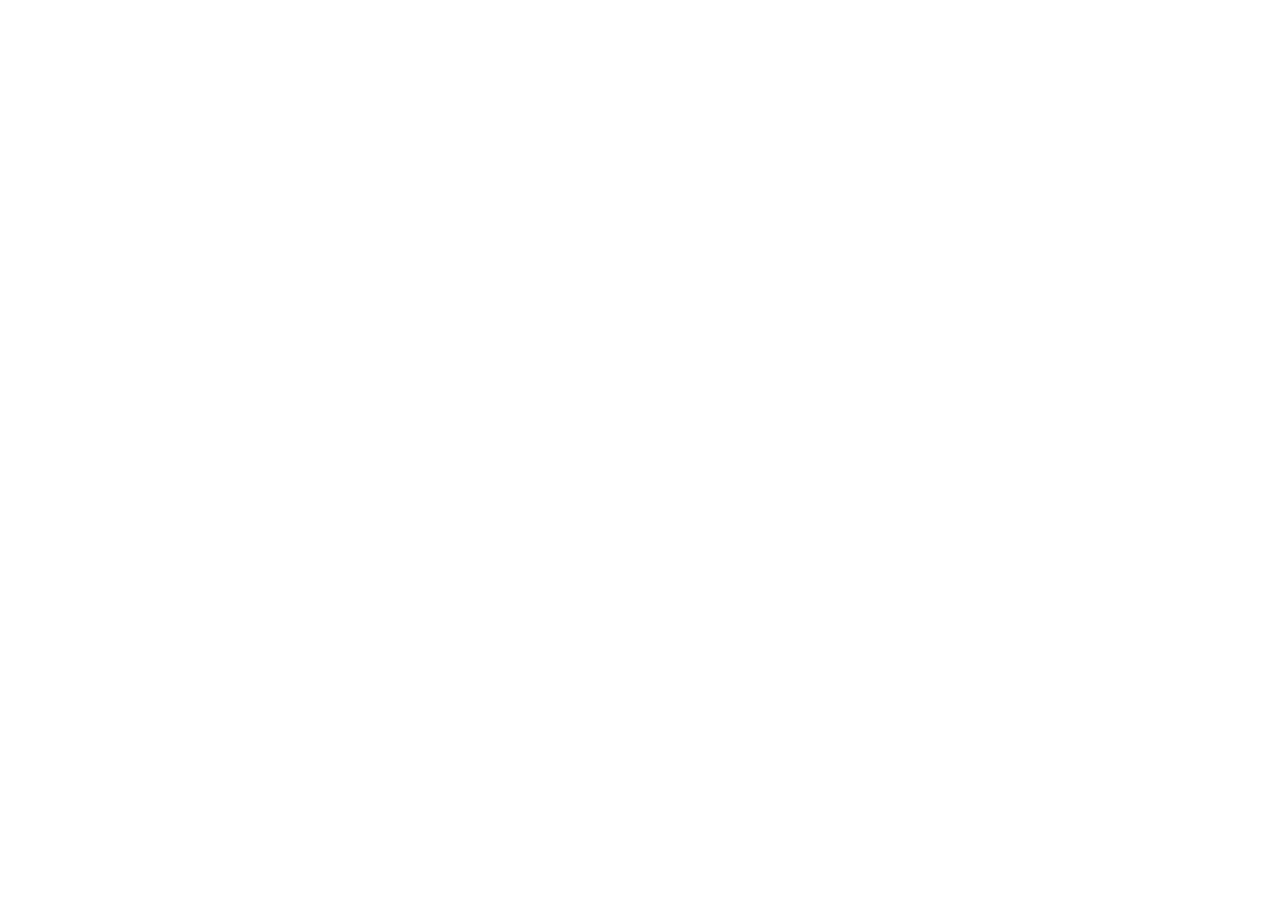
==== movie.html @ f5d2ff8d "Initial commit - index.html complete" ====
<!DOCTYPE html>
<html lang="en">
<head>
    <meta charset="UTF-8">
    <meta name="viewport" content="width=device-width, initial-scale=1.0">
    <title>Movie Search | Web Apps</title>
</head>
<body>
    
</body>
</html>
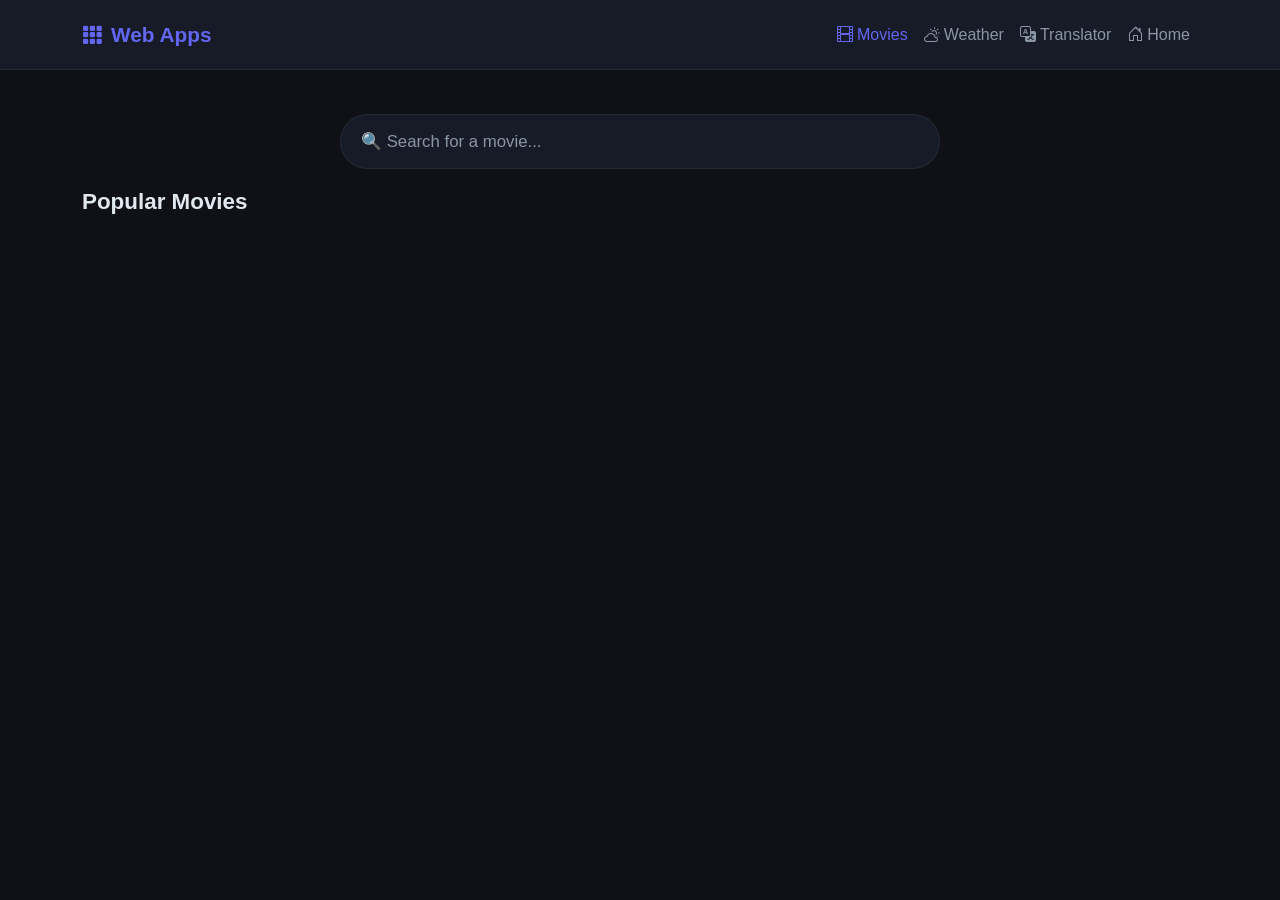
==== commit f9434f48: "movie search app complete. Also added gitignore and removed the hardcoded apis from file and moved t" ====
--- a/movie.html
+++ b/movie.html
@@ -1,11 +1,115 @@
-<!DOCTYPE html>
-<html lang="en">
-<head>
-    <meta charset="UTF-8">
-    <meta name="viewport" content="width=device-width, initial-scale=1.0">
+<!doctype html>
+<html lang="en" data-bs-theme="dark">
+  <head>
+    <meta charset="UTF-8" />
+    <meta name="viewport" content="width=device-width, initial-scale=1.0" />
     <title>Movie Search | Web Apps</title>
-</head>
-<body>
-    
-</body>
-</html>+    <link
+      href="https://cdn.jsdelivr.net/npm/bootstrap@5.3.3/dist/css/bootstrap.min.css"
+      rel="stylesheet"
+    />
+    <link
+      href="https://cdn.jsdelivr.net/npm/bootstrap-icons@1.11.3/font/bootstrap-icons.min.css"
+      rel="stylesheet"
+    />
+    <link href="css/style.css" rel="stylesheet" />
+  </head>
+  <body>
+    <!-- Navbar -->
+    <nav class="navbar navbar-expand-lg navbar-custom">
+      <div class="container">
+        <a class="navbar-brand" href="index.html">
+          <i class="bi bi-grid-3x3-gap-fill me-2"></i>Web Apps
+        </a>
+        <button
+          class="navbar-toggler"
+          type="button"
+          data-bs-toggle="collapse"
+          data-bs-target="#navLinks"
+        >
+          <span class="navbar-toggler-icon"></span>
+        </button>
+        <div class="collapse navbar-collapse" id="navLinks">
+          <ul class="navbar-nav ms-auto">
+            <li class="nav-item">
+              <a class="nav-link active" href="movie.html"
+                ><i class="bi bi-film me-1"></i>Movies</a
+              >
+            </li>
+            <li class="nav-item">
+              <a class="nav-link" href="weather.html"
+                ><i class="bi bi-cloud-sun me-1"></i>Weather</a
+              >
+            </li>
+            <li class="nav-item">
+              <a class="nav-link" href="translator.html"
+                ><i class="bi bi-translate me-1"></i>Translator</a
+              >
+            </li>
+            <li class="nav-item">
+              <a class="nav-link" href="index.html"
+                ><i class="bi bi-house-door me-1"></i>Home</a
+              >
+            </li>
+          </ul>
+        </div>
+      </div>
+    </nav>
+    <!-- End Navbar -->
+    <!-- search bar section -->
+    <section class="container mt-4">
+      <div class="search-container">
+        <input
+          type="text"
+          id="movieSearch"
+          class="search-input"
+          placeholder="&#128269; Search for a movie..."
+          autocomplete="off"
+        />
+      </div>
+    </section>
+    <!-- End search bar section -->
+    <!-- Main section -->
+    <section class="container">
+      <h2 class="section-title" id="sectionTitle">Popular Movies</h2>
+    </section>
+
+    <div class="loading-spinner" id="loadingSpinner">
+      <div class="spinner-border text-primary" role="status">
+        <span class="visually-hidden">Loading...</span>
+      </div>
+      <p class="mt-2 text-muted">Fetching movies...</p>
+    </div>
+
+    <section class="container pb-5">
+      <div class="row g-4" id="movieGrid"></div>
+    </section>
+
+    <div
+      class="modal fade"
+      id="movieModal"
+      tabindex="-1"
+      aria-labelledby="modalTitle"
+      aria-hidden="true"
+    >
+      <div class="modal-dialog modal-lg">
+        <div class="modal-content">
+          <div class="modal-header border-0">
+            <h5 class="modal-title fw-bold" id="modalTitle"></h5>
+            <button
+              type="button"
+              class="btn-close"
+              data-bs-dismiss="modal"
+              aria-label="Close"
+            ></button>
+          </div>
+          <div class="modal-body" id="modalBody"></div>
+        </div>
+      </div>
+    </div>
+    <!-- End Main section -->
+    <script src="https://cdn.jsdelivr.net/npm/bootstrap@5.3.3/dist/js/bootstrap.bundle.min.js"></script>
+    <script src="config.js"></script>
+    <script src="js/movie.js"></script>
+  </body>
+</html>
--- a/css/style.css
+++ b/css/style.css
@@ -0,0 +1,234 @@
+@import url("https://fonts.googleapis.com/css2?family=Inter:ital,opsz,wght@0,14..32,100..900;1,14..32,100..900&display=swap");
+
+:root {
+  --bg: #0f1117;
+  --surface: #161b27;
+  --surface-hover: #1e2536;
+  --border: rgba(255, 255, 255, 0.07);
+  --text: #e2e8f0;
+  --muted: #8b95a5;
+  --primary: #6366f1;
+  --primary-hover: #818cf8;
+  --red: #ef4444;
+  --blue: #3b82f6;
+  --purple: #a855f7;
+  --radius: 12px;
+}
+body {
+  background: var(--bg);
+  color: var(--text);
+  font-family: "Inter", "Segoe UI", sans-serif;
+  min-height: 100vh;
+}
+/* bootstrap dark overrides */
+.btn-primary {
+  background: var(--primary);
+  border-color: var(--primary);
+}
+.btn-primary:hover {
+  background: var(--primary-hover);
+  border-color: var(--primary-hover);
+}
+.text-muted {
+  color: var(--muted) !important;
+}
+
+/* shared */
+.loading-spinner {
+  display: none;
+  text-align: center;
+  padding: 40px;
+}
+.loading-spinner.active {
+  display: block;
+}
+.section-title {
+  font-weight: 700;
+  font-size: 1.4rem;
+  margin-bottom: 20px;
+}
+.error-message {
+  text-align: center;
+  padding: 40px;
+  color: var(--muted);
+}
+.error-message i {
+  font-size: 2.5rem;
+  color: var(--red);
+  display: block;
+  margin-bottom: 12px;
+}
+
+/* nav */
+.navbar-custom {
+  background: var(--surface);
+  border-bottom: 1px solid var(--border);
+  padding: 14px 0;
+}
+.navbar-custom .navbar-brand {
+  font-weight: 700;
+  color: var(--primary);
+  font-size: 1.3rem;
+}
+.navbar-custom .nav-link {
+  color: var(--muted);
+  font-weight: 500;
+}
+.navbar-custom .nav-link:hover {
+  color: var(--text);
+}
+.navbar-custom .nav-link.active {
+  color: var(--primary);
+}
+/* home hero */
+.hero-section {
+  padding: 60px 0 24px;
+  text-align: center;
+}
+.hero-section h1 {
+  font-size: 2.2rem;
+  font-weight: 800;
+  margin-bottom: 10px;
+}
+.hero-section p {
+  color: var(--muted);
+  font-size: 1rem;
+  max-width: 480px;
+  margin: 0 auto;
+}
+/* home page — horizontal app links */
+.app-link {
+  display: flex;
+  align-items: center;
+  gap: 20px;
+  background: var(--surface);
+  border: 1px solid var(--border);
+  border-radius: var(--radius);
+  padding: 22px 24px;
+  text-decoration: none;
+  color: var(--text);
+  transition: all 0.2s;
+  margin-bottom: 14px;
+}
+.app-link:hover {
+  background: var(--surface-hover);
+  border-color: rgba(255, 255, 255, 0.14);
+  color: var(--text);
+}
+
+.app-link .icon-box {
+  width: 52px;
+  height: 52px;
+  border-radius: 14px;
+  display: flex;
+  align-items: center;
+  justify-content: center;
+  font-size: 1.4rem;
+  flex-shrink: 0;
+}
+.icon-movie {
+  background: rgba(239, 68, 68, 0.12);
+  color: var(--red);
+}
+.icon-weather {
+  background: rgba(59, 130, 246, 0.12);
+  color: var(--blue);
+}
+.icon-translator {
+  background: rgba(168, 85, 247, 0.12);
+  color: var(--purple);
+}
+
+.app-link .link-text h5 {
+  font-weight: 700;
+  font-size: 1.05rem;
+  margin-bottom: 3px;
+}
+.app-link .link-text p {
+  color: var(--muted);
+  font-size: 0.88rem;
+  margin: 0;
+}
+.app-link .arrow {
+  margin-left: auto;
+  font-size: 1.2rem;
+  color: var(--muted);
+  flex-shrink: 0;
+  transition: transform 0.2s;
+}
+.app-link:hover .arrow {
+  transform: translateX(4px);
+}
+
+/* search bar */
+.search-container {
+  max-width: 600px;
+  margin: 0 auto;
+  padding: 20px 0;
+}
+.search-input {
+  width: 100%;
+  padding: 14px 20px;
+  font-size: 1.05rem;
+  border: 1px solid var(--border);
+  border-radius: 50px;
+  outline: none;
+  background: var(--surface);
+  color: var(--text);
+  transition:
+    border-color 0.3s,
+    box-shadow 0.3s;
+}
+.search-input::placeholder {
+  color: var(--muted);
+}
+.search-input:focus {
+  border-color: var(--primary);
+  box-shadow: 0 0 0 3px rgba(99, 102, 241, 0.2);
+}
+
+/* movie cards */
+.movie-card {
+  background: var(--surface);
+  border: 1px solid var(--border);
+  border-radius: var(--radius);
+  transition:
+    transform 0.2s,
+    border-color 0.2s;
+  overflow: hidden;
+  height: 100%;
+}
+.movie-card:hover {
+  transform: translateY(-3px);
+  border-color: rgba(255, 255, 255, 0.14);
+}
+.movie-card img {
+  width: 100%;
+  height: 320px;
+  object-fit: cover;
+}
+.movie-card .card-body {
+  padding: 14px;
+}
+.movie-card .card-title {
+  font-weight: 600;
+  font-size: 0.95rem;
+  white-space: nowrap;
+  overflow: hidden;
+  text-overflow: ellipsis;
+  color: var(--text);
+}
+.no-poster {
+  width: 100%;
+  height: 320px;
+  background: var(--surface-hover);
+  display: flex;
+  align-items: center;
+  justify-content: center;
+  color: var(--muted);
+  font-size: 2.5rem;
+}
+
+#movieModal .modal-content {
+  border-radius: var(--radius);
+}
